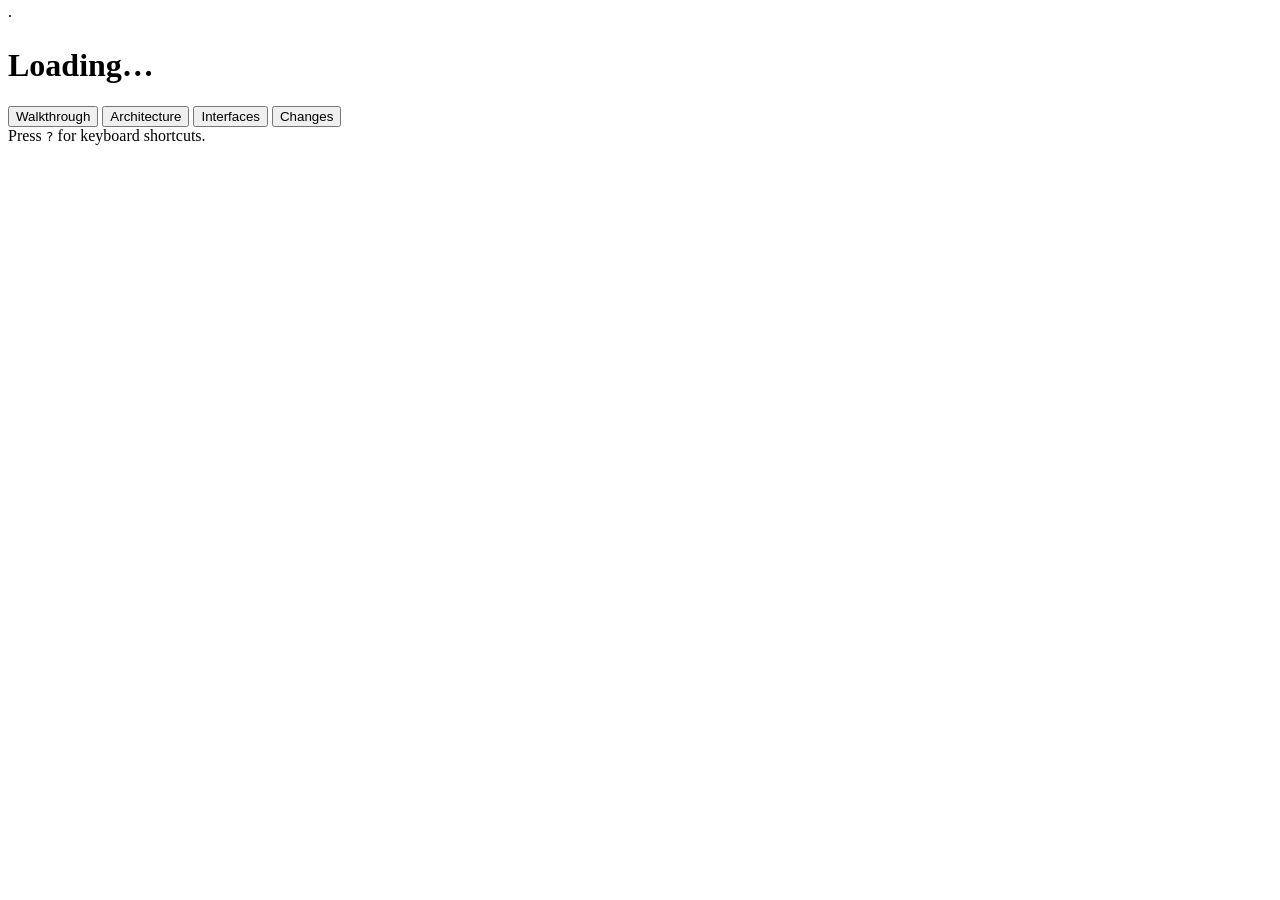
==== pr_sift/web/index.html @ 9c0c9b52 "refactor: rename the project to PR Sift Rename the project, package, CLI and skill so they share one" ====
<!doctype html>
<html lang="en">
<head>
  <meta charset="utf-8">
  <meta name="viewport" content="width=device-width, initial-scale=1">
  <meta name="pr-sift-token" content="__TOKEN__">
  <title>PR Review</title>
  <link rel="stylesheet" href="/static/styles.css">
  <script src="/static/vendor/highlight.min.js" defer></script>
  <script src="/static/vendor/mermaid.min.js" defer></script>
  <script src="/static/app.js" type="module"></script>
</head>
<body>
  <header class="top" id="top">
    <div class="wrap">
      <div class="eyebrow"><span id="repo"></span><span class="sep">·</span><span id="number"></span></div>
      <h1 id="title">Loading…</h1>
      <div class="meta" id="meta"></div>
    </div>
  </header>

  <div class="bar" id="bar">
    <div class="wrap bar-inner">
      <nav class="tabs" role="tablist" aria-label="Report sections">
        <button role="tab" data-tab="walkthrough" id="tab-walkthrough">Walkthrough</button>
        <button role="tab" data-tab="architecture" id="tab-architecture">Architecture</button>
        <button role="tab" data-tab="interfaces" id="tab-interfaces">Interfaces <span class="count" id="count-interfaces"></span></button>
        <button role="tab" data-tab="changes" id="tab-changes">Changes <span class="count" id="count-changes"></span></button>
      </nav>
      <div class="inbox" id="inbox"></div>
      <div class="progress" id="progress">
        <div class="track"><div class="fill" id="progress-fill"></div><div class="fill skim" id="progress-skim"></div><div class="fill hidden" id="progress-hidden"></div></div>
        <span id="progress-label"></span>
      </div>
    </div>
  </div>

  <main class="wrap">
    <div class="banner stale" id="head-banner" hidden></div>
    <div class="banner" id="banner" hidden></div>
    <section id="panel-walkthrough" role="tabpanel" aria-labelledby="tab-walkthrough" hidden></section>
    <section id="panel-architecture" role="tabpanel" aria-labelledby="tab-architecture" hidden></section>
    <section id="panel-interfaces" role="tabpanel" aria-labelledby="tab-interfaces" hidden></section>
    <section id="panel-changes" role="tabpanel" aria-labelledby="tab-changes" hidden></section>
  </main>

  <aside class="drawer" id="drawer" aria-label="Questions and drafts" hidden></aside>

  <footer class="wrap footer">
    Press <kbd>?</kbd> for keyboard shortcuts.
  </footer>

  <div class="overlay" id="help" hidden>
    <div class="dialog" role="dialog" aria-modal="true" aria-labelledby="help-title">
      <h2 id="help-title">Keyboard shortcuts</h2>
      <dl class="keys">
        <dt><kbd>j</kbd> <kbd>k</kbd></dt><dd>Next / previous unit</dd>
        <dt><kbd>o</kbd> <kbd>Enter</kbd></dt><dd>Expand or collapse the unit</dd>
        <dt><kbd>r</kbd></dt><dd>Mark reviewed (or not) and move on</dd>
        <dt><kbd>f</kbd></dt><dd>Flag to come back to</dd>
        <dt><kbd>a</kbd></dt><dd>Ask Claude about the selection, the focused unit, or the PR</dd>
        <dt><kbd>c</kbd></dt><dd>Comment on the selection, the focused unit, or the PR</dd>
        <dt><kbd>⌘</kbd> <kbd>↵</kbd></dt><dd>Send a question or save a comment</dd>
        <dt><kbd>1</kbd>–<kbd>4</kbd></dt><dd>Switch tab</dd>
        <dt><kbd>?</kbd></dt><dd>Show this help</dd>
        <dt><kbd>Esc</kbd></dt><dd>Close</dd>
      </dl>
      <button class="button" id="help-close">Close</button>
    </div>
  </div>

  <div class="toast" id="toast" role="status" hidden></div>
</body>
</html>
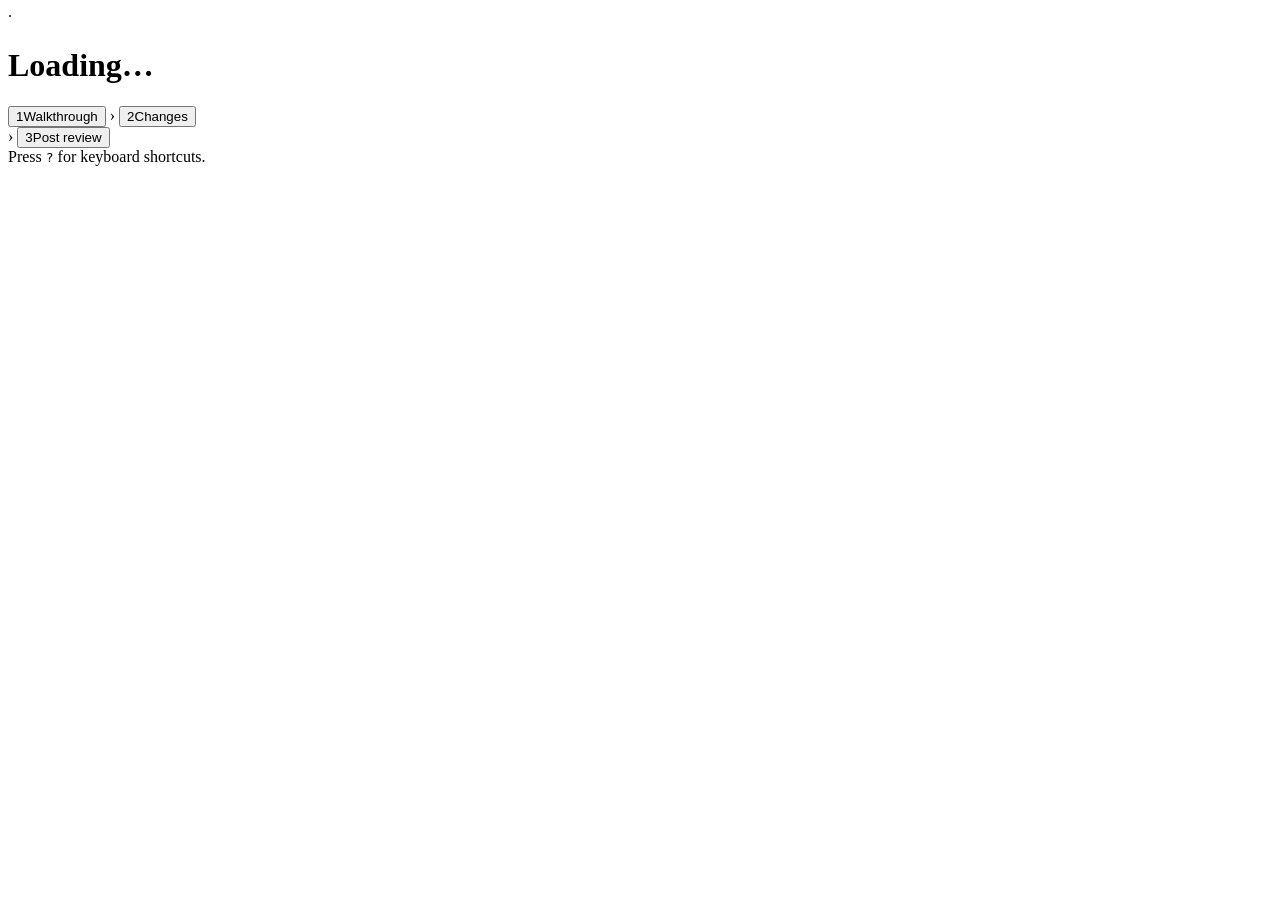
==== commit 01744c04: "feat(report): guide the review in three steps Feedback from reviewers who tried the report:  - Drop " ====
--- a/pr_sift/web/index.html
+++ b/pr_sift/web/index.html
@@ -21,11 +21,14 @@
 
   <div class="bar" id="bar">
     <div class="wrap bar-inner">
-      <nav class="tabs" role="tablist" aria-label="Report sections">
-        <button role="tab" data-tab="walkthrough" id="tab-walkthrough">Walkthrough</button>
-        <button role="tab" data-tab="architecture" id="tab-architecture">Architecture</button>
-        <button role="tab" data-tab="interfaces" id="tab-interfaces">Interfaces <span class="count" id="count-interfaces"></span></button>
-        <button role="tab" data-tab="changes" id="tab-changes">Changes <span class="count" id="count-changes"></span></button>
+      <nav class="tabs steps" aria-label="Review steps">
+        <div role="tablist" aria-label="Report sections">
+          <button role="tab" data-tab="walkthrough" id="tab-walkthrough" title="Read what the PR does and why (1)"><span class="step">1</span>Walkthrough</button>
+          <span class="step-sep" aria-hidden="true">›</span>
+          <button role="tab" data-tab="changes" id="tab-changes" title="Read and mark each unit reviewed (2)"><span class="step">2</span>Changes <span class="count" id="count-changes"></span></button>
+        </div>
+        <span class="step-sep" aria-hidden="true">›</span>
+        <button id="step-post" aria-pressed="false" title="Submit your comments as a GitHub review (3)"><span class="step">3</span>Post review <span class="count" id="count-drafts"></span></button>
       </nav>
       <div class="inbox" id="inbox"></div>
       <div class="progress" id="progress">
@@ -39,8 +42,6 @@
     <div class="banner stale" id="head-banner" hidden></div>
     <div class="banner" id="banner" hidden></div>
     <section id="panel-walkthrough" role="tabpanel" aria-labelledby="tab-walkthrough" hidden></section>
-    <section id="panel-architecture" role="tabpanel" aria-labelledby="tab-architecture" hidden></section>
-    <section id="panel-interfaces" role="tabpanel" aria-labelledby="tab-interfaces" hidden></section>
     <section id="panel-changes" role="tabpanel" aria-labelledby="tab-changes" hidden></section>
   </main>
 
@@ -61,7 +62,8 @@
         <dt><kbd>a</kbd></dt><dd>Ask Claude about the selection, the focused unit, or the PR</dd>
         <dt><kbd>c</kbd></dt><dd>Comment on the selection, the focused unit, or the PR</dd>
         <dt><kbd>⌘</kbd> <kbd>↵</kbd></dt><dd>Send a question or save a comment</dd>
-        <dt><kbd>1</kbd>–<kbd>4</kbd></dt><dd>Switch tab</dd>
+        <dt><kbd>1</kbd> <kbd>2</kbd></dt><dd>Walkthrough / Changes</dd>
+        <dt><kbd>3</kbd></dt><dd>Post review: your drafts and the review to submit</dd>
         <dt><kbd>?</kbd></dt><dd>Show this help</dd>
         <dt><kbd>Esc</kbd></dt><dd>Close</dd>
       </dl>
